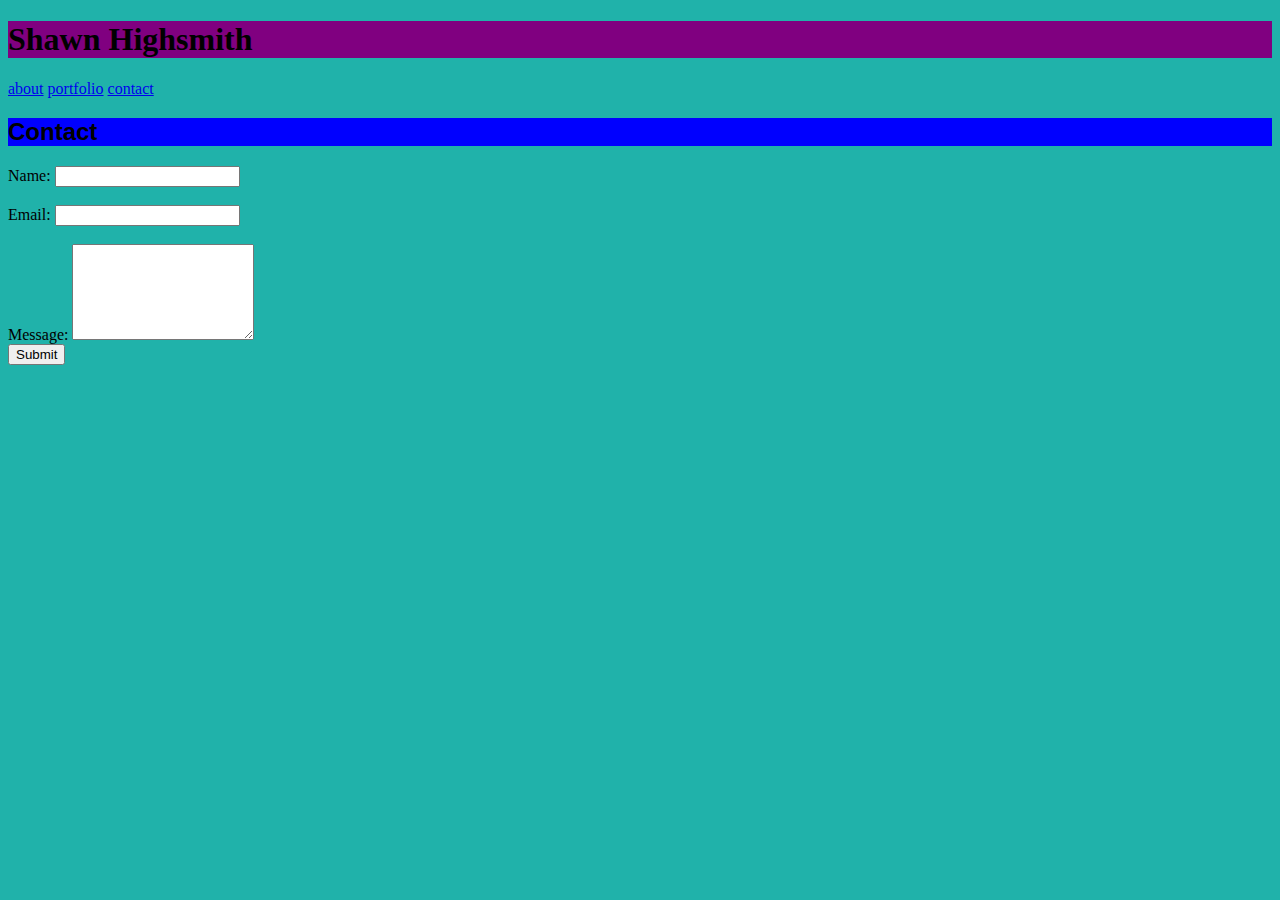
==== contact.html @ e009cae7 "Add files via upload" ====
<!DOCTYPE html>
<html lang="en">
<head>
    <meta charset="UTF-8">
    <meta name="viewport" content="width=device-width, initial-scale=1.0">
    <meta http-equiv="X-UA-Compatible" content="ie=edge">
    <link rel="stylesheet" type="text/css" href="assets/css/style.css">
    <title>Contact</title>

</head>

<body>
    <!--header-->
    <div class="upper">
    <h1>Shawn Highsmith</h1>

    <a href="index.html">about</a>
    <a href="portfolio.html">portfolio</a>
    <a href="contact.html">contact</a>

    </div>
    <div class="about">
    <h2>Contact</h2>

    </div>

    <div class="ui">
            <form action="script name" method="get">
                    Name: <input type="text" name="name">
                    <br>
                    <br>
                    Email: <input type="text" name="name">
                    <br>
                    <br>
                    Message: <textarea rows="6" cols="20"></textarea><br>
                    <input type="submit" value="Submit">
                  </form>
    </div>
</body>
</html>
---- assets/css/style.css ----
/* h1 styling followed by class*/

h1 {
    color: black; background-color: purple;
}

h2 {
    font-family: Arial, Helvetica, sans-serif; font-weight: bold; background-color: blue;
}

p {
    font-family: Verdana, Geneva, Tahoma, sans-serif; color: darkblue;
}

body {
    background-color: lightseagreen;
}

#muah {
    float: left; margin: 20px;
}
/** desktop **/

@media screen and (max-width: 1024px) {
    body {
        margin: auto; background-color: lightblue
    }
    #contact{
        margin: auto; 
    }
    .next{
        width: 700px; 
        margin: auto;
    }
    .top{
        width: 700px;
        margin: auto;
    }
}

/** tablet **/

@media screen and (max-width: 800px) {
    body {
        margin-left: 3%; background-color: purple
    }
    #contact {
        margin: auto;
    }
    .next{
        width: 600px;
        margin: auto;
    }
    .top {
        width: 600px;
        margin: auto;
    }

}

    /** phone **/

@media screen and (max-width: 500px) {
    body {
        margin: auto; background-color: green
    }
    #contact {
        margin: auto;
    }
    .next{
        width: 400px;
        margin: auto;
    }
    .top {
        width: 400px;
        margin: auto;
    }
}
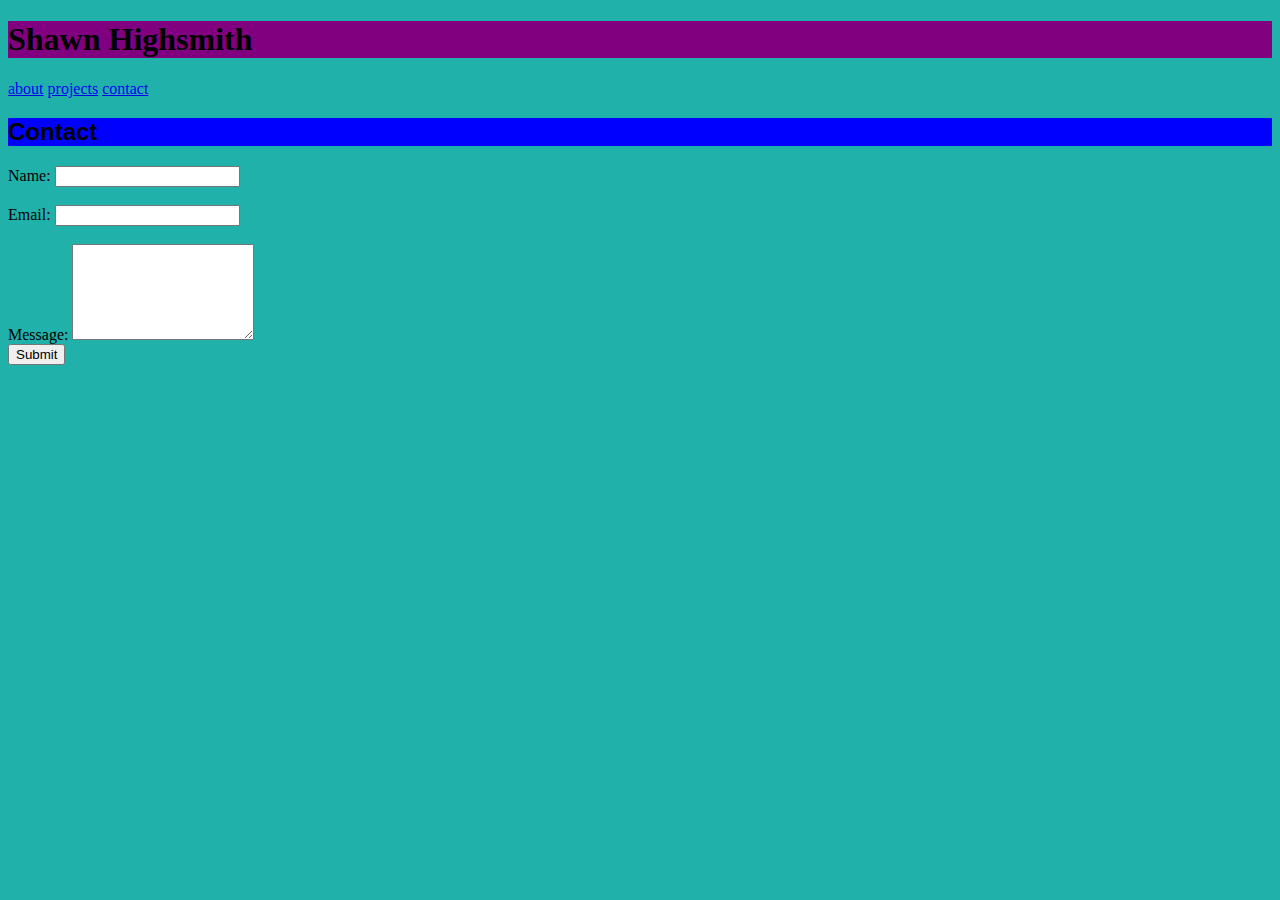
==== commit b7169db1: "Add files via upload" ====
--- a/contact.html
+++ b/contact.html
@@ -15,7 +15,7 @@
     <h1>Shawn Highsmith</h1>
 
     <a href="index.html">about</a>
-    <a href="portfolio.html">portfolio</a>
+    <a href="portfolio.html">projects</a>
     <a href="contact.html">contact</a>
 
     </div>
